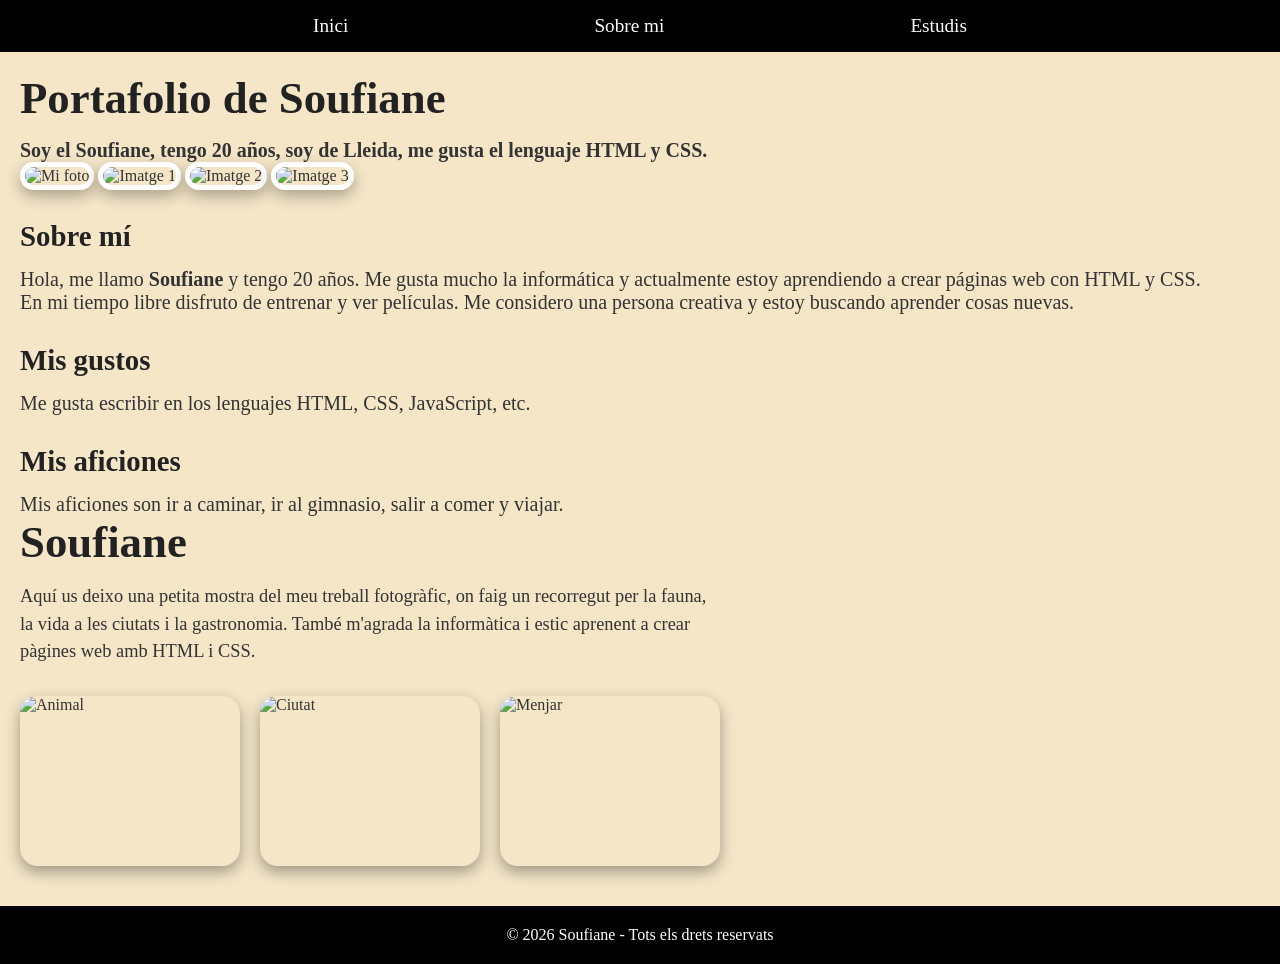
==== index.html @ 13b528e7 "Add files via upload" ====
<!DOCTYPE html>
<html lang="ca">

<head>
    <meta charset="UTF-8">
    <meta name="viewport" content="width=device-width, initial-scale=1.0">
    <title>Soufiane</title>
    <link rel="stylesheet" href="Practica1.css">
</head>

<body>
    <header>
        <nav>
            <ul>
                <li><a href="#">Inici</a></li>
                <li><a href="pages/sobre_mi.html">Sobre mi</a></li>
                <li><a href="pages/estudis.html">Estudis</a></li>
            </ul>
        </nav>
    </header>

    <div class="contingut">
        <h1>Portafolio de Soufiane</h1>

        <p><strong>Soy el Soufiane, tengo 20 años, soy de Lleida, me gusta el lenguaje HTML y CSS.</strong></p>
        
        <img src="images/IMG_0208.jpg" alt="Mi foto">
        <img src="images/IMG1_0235.jpg" alt="Imatge 1">
        <img src="images/IMG2_0234.jpg" alt="Imatge 2">
        <img src="images/IMG3_0184.jpg" alt="Imatge 3">

        <h2>Sobre mí</h2>
        <p>
            Hola, me llamo <strong>Soufiane</strong> y tengo 20 años.
            Me gusta mucho la informática y actualmente estoy aprendiendo
            a crear páginas web con HTML y CSS.
        </p>
        <p>
            En mi tiempo libre disfruto de entrenar y ver películas.
            Me considero una persona creativa y estoy buscando aprender cosas nuevas.
        </p>

        <h2>Mis gustos</h2>
        <p>Me gusta escribir en los lenguajes HTML, CSS, JavaScript, etc.</p>

        <h2>Mis aficiones</h2>
        <p>Mis aficiones son ir a caminar, ir al gimnasio, salir a comer y viajar.</p>

        <h1>Soufiane</h1>
        <p class="intro">
            Aquí us deixo una petita mostra del meu treball fotogràfic, on faig un recorregut per la fauna, la vida a les ciutats i la gastronomia. També m'agrada la informàtica i estic aprenent a crear pàgines web amb HTML i CSS.
        </p>

        <div class="gallery gallery-home">
            <img src="images/images.jpg" alt="Animal">
            <img src="images/turquia.jpg" alt="Ciutat">
            <img src="images/turquia2.jpg" alt="Menjar">
        </div>
    </div>

    <footer>
        © 2026 Soufiane - Tots els drets reservats
    </footer>
</body>
</html>
---- Practica1.css ----
h1 {
    color: rgb(11, 52, 187);
}

h2 {
    color: rgb(11, 52, 187)
}

p {
    font-size: 20px;
}

img {

    border: 5px solid white;
    border-radius: 15px;
    box-shadow: 0 6px 15px rgba(0, 0, 0, 0.3);
    width: 280px;
    height: 220px;
    object-fit: cover;

}



* {
    margin: 0;
    padding: 0;
    box-sizing: border-box;
}

body {
    font-family: Georgia, 'Times New Roman', serif;
    background-color: #f5e6c8;
    color: #333;
    min-height: 100vh;
}


nav {
    background-color: #000;
    width: 100%;
    padding: 15px 0;
}

nav ul {
    list-style: none;
    display: flex;
    justify-content: space-around;
    max-width: 900px;
    margin: 0 auto;
}

nav a {
    color: #fff;
    text-decoration: none;
    font-size: 1.2rem;
    font-weight: normal;
    padding: 5px 15px;
}

nav a:hover {
    text-decoration: underline;
}


.container {
    max-width: 1000px;
    margin: 0 auto;
    padding: 30px 20px;
}


h1 {
    font-size: 2.8rem;
    font-weight: bold;
    margin-bottom: 15px;
    color: #222;
}

h2 {
    font-size: 1.8rem;
    margin: 30px 0 15px 0;
    color: #222;
}


.intro {
    font-size: 1.15rem;
    line-height: 1.5;
    margin-bottom: 30px;
    max-width: 700px;
}


.gallery {
    display: flex;
    flex-wrap: wrap;
    gap: 20px;
    margin-bottom: 20px;
}

.gallery img {
    width: 180px;
    height: 140px;
    object-fit: cover;
    border-radius: 18px;
    box-shadow: 0 6px 15px rgba(0, 0, 0, 0.35);
    border: none;
    transition: transform 0.2s;
}

.gallery img:hover {
    transform: scale(1.03);
}


.gallery-home img {
    width: 220px;
    height: 170px;
}


.about-boxes {
    display: flex;
    gap: 25px;
    flex-wrap: wrap;
    margin-top: 20px;
}

.box {
    background-color: #e8e0d0;
    border: 1px solid #ccc;
    border-radius: 18px;
    padding: 25px;
    flex: 1;
    min-width: 280px;
    box-shadow: 0 4px 12px rgba(0, 0, 0, 0.15);
    font-size: 1rem;
    line-height: 1.6;
}


nav a.active {
    text-decoration: underline;
}

.contingut {
    margin: 20px;
}


footer {
    background-color: #000;
    color: #fff;
    text-align: center;
    padding: 20px;
    margin-top: 40px;
}



.taula-contenidor {
    width: 100%;
    overflow-x: auto;
    margin-top: 20px;
}

.horari {
    width: 100%;
    border-collapse: collapse;
    background-color: white;
    min-width: 850px;
}

.horari th,
.horari td {
    border: 1px solid #ccc;
    padding: 12px;
    text-align: left;
    font-size: 14px;
}

.horari th {
    background-color: #222;
    color: white;
    text-align: center;
}

.horari td:first-child {
    font-weight: bold;
    text-align: center;
    white-space: nowrap;
}

.muntatge {
    background-color: #ffd6c5;
}

.optatiu {
    background-color: #b96bb2;
    color: white;
}

.ofimatica {
    background-color: #c9dc82;
}

.sistemes {
    background-color: #e653db;
    color: white;
}

.xarxes {
    background-color: #b17c68;
    color: white;
}

.angles {
    background-color: #a8d7d9;
}

.digital {
    background-color: #dce2a5;
}

.sostenibilitat {
    background-color: #c7b5ed;
}

.descans td {
    background-color: #e8e8e8;
    text-align: center;
    font-weight: bold;
}
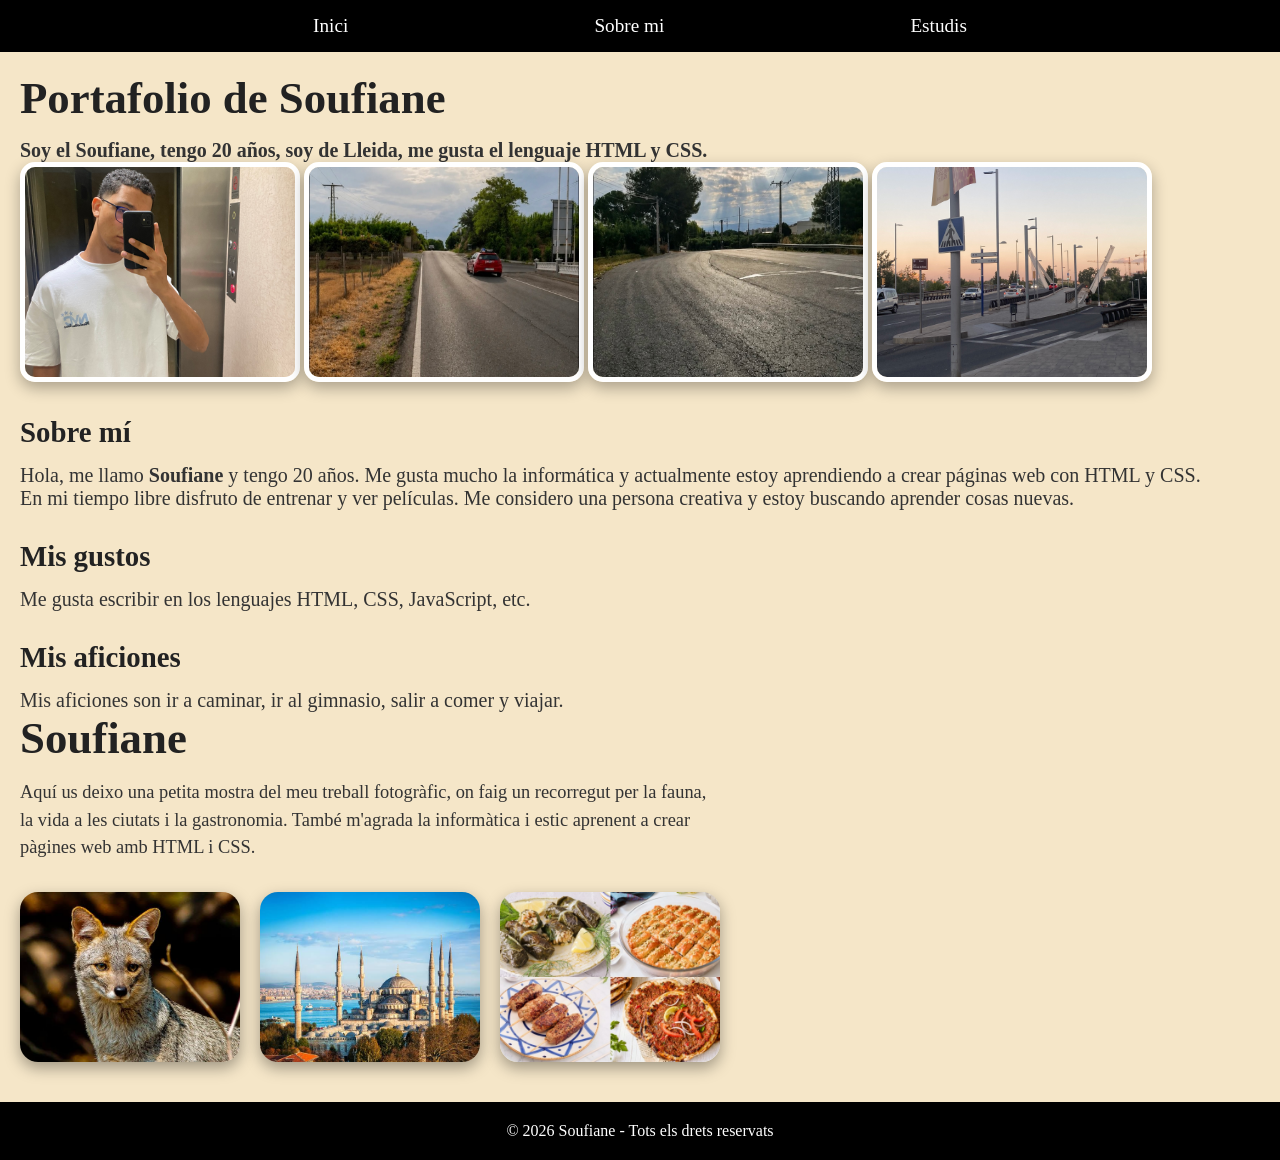
==== commit ecf11d83: "Add files via upload" ====
--- a/index.html
+++ b/index.html
@@ -5,7 +5,7 @@
     <meta charset="UTF-8">
     <meta name="viewport" content="width=device-width, initial-scale=1.0">
     <title>Soufiane</title>
-    <link rel="stylesheet" href="Practica1.css">
+    <link rel="stylesheet" href="css/Practica1.css">
 </head>
 
 <body>
--- a/css/Practica1.css
+++ b/css/Practica1.css
@@ -0,0 +1,235 @@
+h1 {
+    color: rgb(11, 52, 187);
+}
+
+h2 {
+    color: rgb(11, 52, 187)
+}
+
+p {
+    font-size: 20px;
+}
+
+img {
+
+    border: 5px solid white;
+    border-radius: 15px;
+    box-shadow: 0 6px 15px rgba(0, 0, 0, 0.3);
+    width: 280px;
+    height: 220px;
+    object-fit: cover;
+
+}
+
+
+
+* {
+    margin: 0;
+    padding: 0;
+    box-sizing: border-box;
+}
+
+body {
+    font-family: Georgia, 'Times New Roman', serif;
+    background-color: #f5e6c8;
+    color: #333;
+    min-height: 100vh;
+}
+
+
+nav {
+    background-color: #000;
+    width: 100%;
+    padding: 15px 0;
+}
+
+nav ul {
+    list-style: none;
+    display: flex;
+    justify-content: space-around;
+    max-width: 900px;
+    margin: 0 auto;
+}
+
+nav a {
+    color: #fff;
+    text-decoration: none;
+    font-size: 1.2rem;
+    font-weight: normal;
+    padding: 5px 15px;
+}
+
+nav a:hover {
+    text-decoration: underline;
+}
+
+
+.container {
+    max-width: 1000px;
+    margin: 0 auto;
+    padding: 30px 20px;
+}
+
+
+h1 {
+    font-size: 2.8rem;
+    font-weight: bold;
+    margin-bottom: 15px;
+    color: #222;
+}
+
+h2 {
+    font-size: 1.8rem;
+    margin: 30px 0 15px 0;
+    color: #222;
+}
+
+
+.intro {
+    font-size: 1.15rem;
+    line-height: 1.5;
+    margin-bottom: 30px;
+    max-width: 700px;
+}
+
+
+.gallery {
+    display: flex;
+    flex-wrap: wrap;
+    gap: 20px;
+    margin-bottom: 20px;
+}
+
+.gallery img {
+    width: 180px;
+    height: 140px;
+    object-fit: cover;
+    border-radius: 18px;
+    box-shadow: 0 6px 15px rgba(0, 0, 0, 0.35);
+    border: none;
+    transition: transform 0.2s;
+}
+
+.gallery img:hover {
+    transform: scale(1.03);
+}
+
+
+.gallery-home img {
+    width: 220px;
+    height: 170px;
+}
+
+
+.about-boxes {
+    display: flex;
+    gap: 25px;
+    flex-wrap: wrap;
+    margin-top: 20px;
+}
+
+.box {
+    background-color: #e8e0d0;
+    border: 1px solid #ccc;
+    border-radius: 18px;
+    padding: 25px;
+    flex: 1;
+    min-width: 280px;
+    box-shadow: 0 4px 12px rgba(0, 0, 0, 0.15);
+    font-size: 1rem;
+    line-height: 1.6;
+}
+
+
+nav a.active {
+    text-decoration: underline;
+}
+
+.contingut {
+    margin: 20px;
+}
+
+
+footer {
+    background-color: #000;
+    color: #fff;
+    text-align: center;
+    padding: 20px;
+    margin-top: 40px;
+}
+
+
+
+.taula-contenidor {
+    width: 100%;
+    overflow-x: auto;
+    margin-top: 20px;
+}
+
+.horari {
+    width: 100%;
+    border-collapse: collapse;
+    background-color: white;
+    min-width: 850px;
+}
+
+.horari th,
+.horari td {
+    border: 1px solid #ccc;
+    padding: 12px;
+    text-align: left;
+    font-size: 14px;
+}
+
+.horari th {
+    background-color: #222;
+    color: white;
+    text-align: center;
+}
+
+.horari td:first-child {
+    font-weight: bold;
+    text-align: center;
+    white-space: nowrap;
+}
+
+.muntatge {
+    background-color: #ffd6c5;
+}
+
+.optatiu {
+    background-color: #b96bb2;
+    color: white;
+}
+
+.ofimatica {
+    background-color: #c9dc82;
+}
+
+.sistemes {
+    background-color: #e653db;
+    color: white;
+}
+
+.xarxes {
+    background-color: #b17c68;
+    color: white;
+}
+
+.angles {
+    background-color: #a8d7d9;
+}
+
+.digital {
+    background-color: #dce2a5;
+}
+
+.sostenibilitat {
+    background-color: #c7b5ed;
+}
+
+.descans td {
+    background-color: #e8e8e8;
+    text-align: center;
+    font-weight: bold;
+}
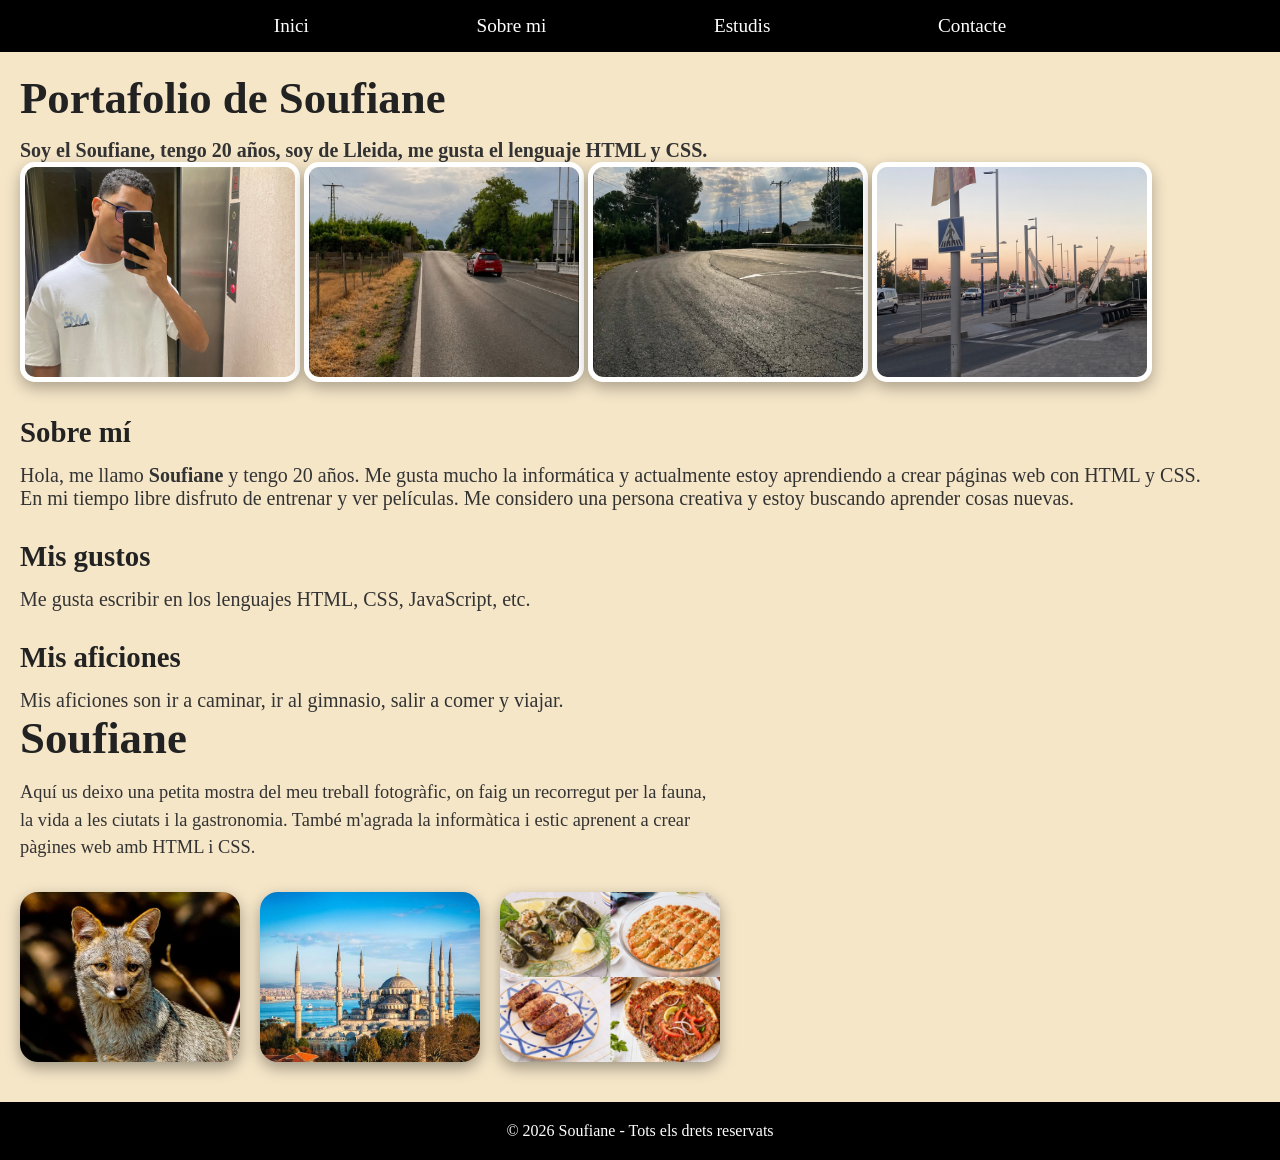
==== commit 243ff191: "Add files via upload" ====
--- a/index.html
+++ b/index.html
@@ -5,7 +5,7 @@
     <meta charset="UTF-8">
     <meta name="viewport" content="width=device-width, initial-scale=1.0">
     <title>Soufiane</title>
-    <link rel="stylesheet" href="css/Practica1.css">
+    <link rel="stylesheet" href="./css/Practica1.css">
 </head>
 
 <body>
@@ -13,8 +13,9 @@
         <nav>
             <ul>
                 <li><a href="#">Inici</a></li>
-                <li><a href="pages/sobre_mi.html">Sobre mi</a></li>
-                <li><a href="pages/estudis.html">Estudis</a></li>
+                <li><a href="./pages/sobre_mi.html">Sobre mi</a></li>
+                <li><a href="./pages/estudis.html">Estudis</a></li>
+                <li><a href="./pages/contacta.html">Contacte</a></li>
             </ul>
         </nav>
     </header>
